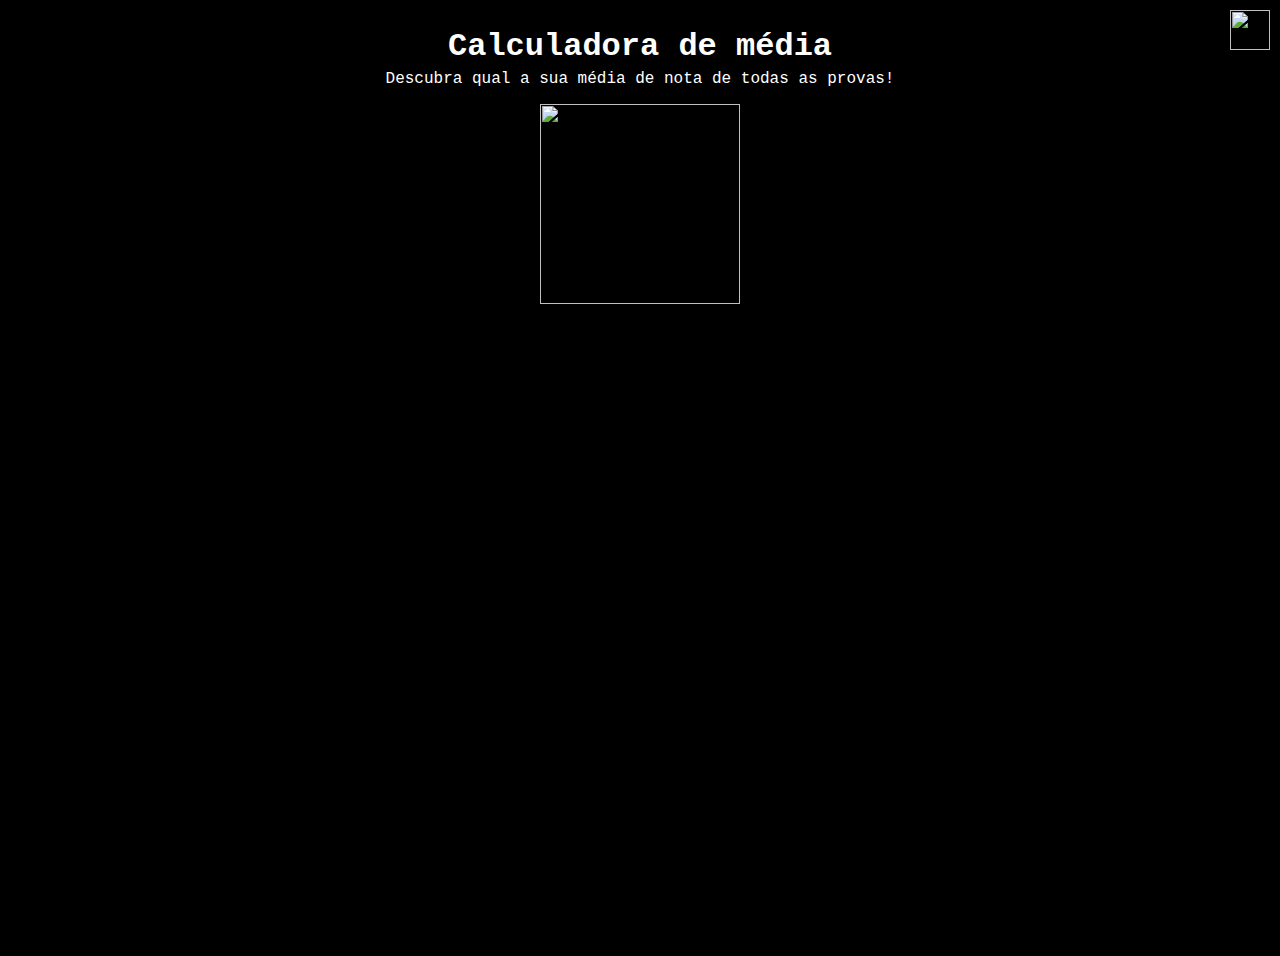
==== index.html @ 6db8a630 "up" ====
<html>
  <head>
      <link rel="stylesheet" href="master.css">
    <title> Imersão Dev Alura - Aula 01</title>
  </head>
  <body>
    <div class="container">
      <h1 class="page-title">
      Calculadora de média</h1>
      <p class="page-subtitle">
      Descubra qual a sua média de nota de todas as provas!
      </p>
      <img src="https://www.alura.com.br/assets/img/imersoes/dev-2021/logo-imersao-conversor-de-moedas.svg" class="page-logo" alt="">
    </div>
    <a href="https://alura.com.br/" target="_blank">
    <img src="https://www.alura.com.br/assets/img/home/alura-logo.svg" alt="" class="alura-logo">
    </a>
  </body>
</html>
---- master.css ----
body {
    font-family: 'Roboto Mono',monospace;
    min-height: 400px;
    background-image: url('https://image.flaticon.com/icons/png/512/201/201635.png');
    background-color: #000000;
    background-size: 80vh;
    background-position: center bottom;
    background-repeat: no-repeat;
  }
  
  .container {
    text-align: center;
    padding: 20px;
    height: 100vh;
  }
  
  .page-title {
    color:#ffffff;
    margin: 0 0 5px;
  }
  
  .page-subtitle {
    color:#ffffff;
    margin-top: 5px;
  }
  
  .page-logo {
    width: 200px;
  }
  
  .alura-logo {
    width: 40px;
    position: absolute;
    top: 10px;
    right: 10px;
  }
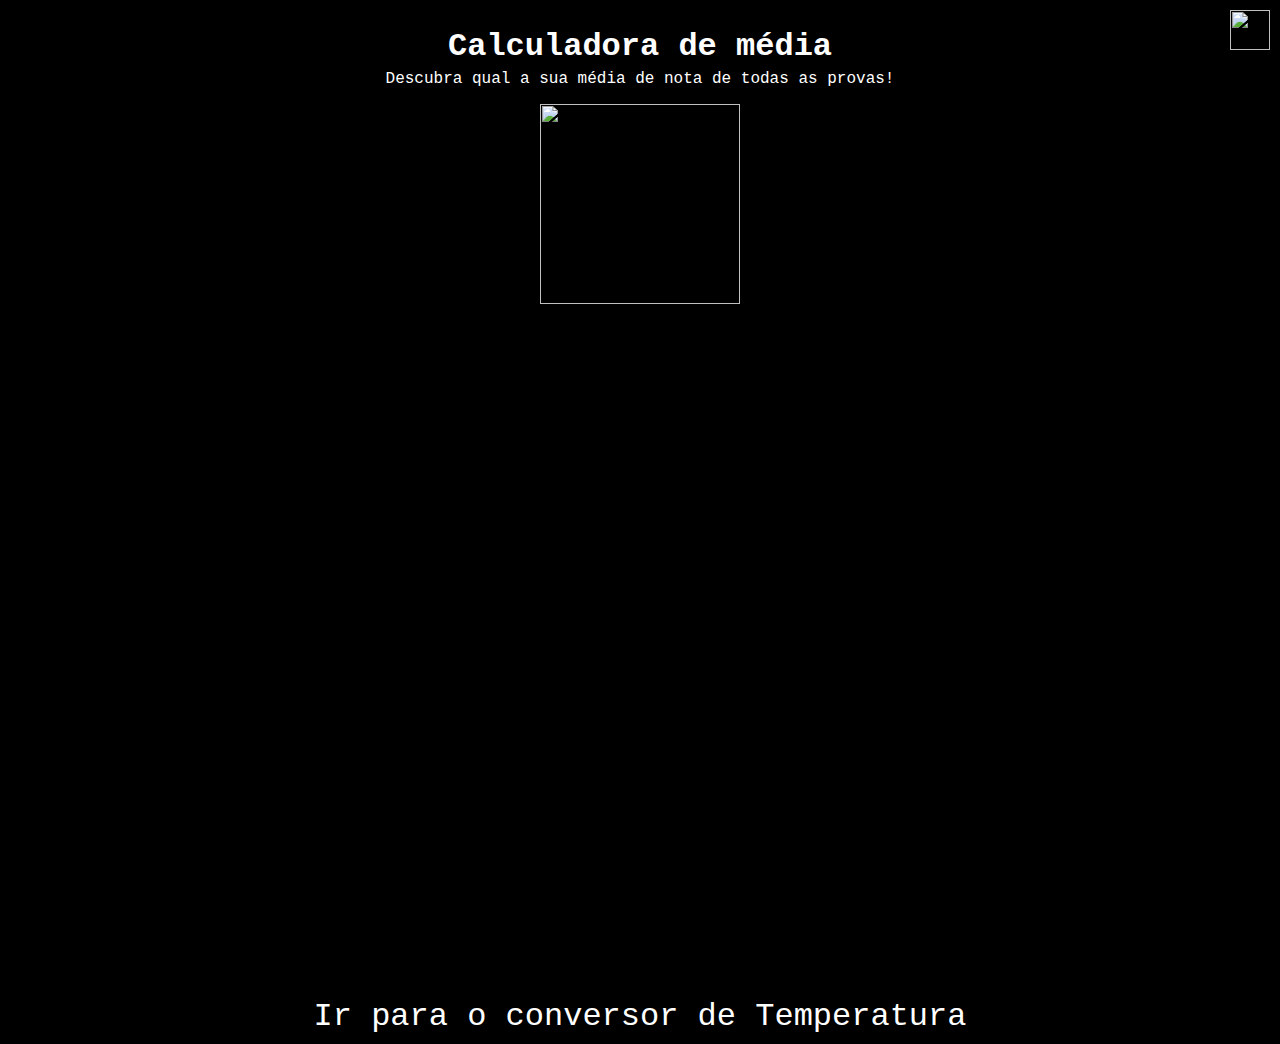
==== commit 72e5577e: "termino" ====
--- a/index.html
+++ b/index.html
@@ -12,8 +12,11 @@
       </p>
       <img src="https://www.alura.com.br/assets/img/imersoes/dev-2021/logo-imersao-conversor-de-moedas.svg" class="page-logo" alt="">
     </div>
+    <img src="https://image.flaticon.com/icons/png/512/201/201635.png" alt="" srcset="" class="nota">
     <a href="https://alura.com.br/" target="_blank">
     <img src="https://www.alura.com.br/assets/img/home/alura-logo.svg" alt="" class="alura-logo">
     </a>
+    <a href="temperatura.html" class="troca">Ir para o conversor de Temperatura</a>
+    <script src="master.js"></script>
   </body>
 </html>--- a/master.css
+++ b/master.css
@@ -1,11 +1,7 @@
 body {
     font-family: 'Roboto Mono',monospace;
     min-height: 400px;
-    background-image: url('https://image.flaticon.com/icons/png/512/201/201635.png');
     background-color: #000000;
-    background-size: 80vh;
-    background-position: center bottom;
-    background-repeat: no-repeat;
   }
   
   .container {
@@ -33,4 +29,21 @@
     position: absolute;
     top: 10px;
     right: 10px;
+  }
+
+  .nota{
+    display: flex;
+    justify-content: center;
+    position: absolute;
+    top: 180px;
+    left: 400px;
+  }
+
+  .troca{
+    text-decoration: none;
+    color: white;
+    padding-top: 50px;
+    font-size: 32px;
+    display: flex;
+    justify-content: center;
   }